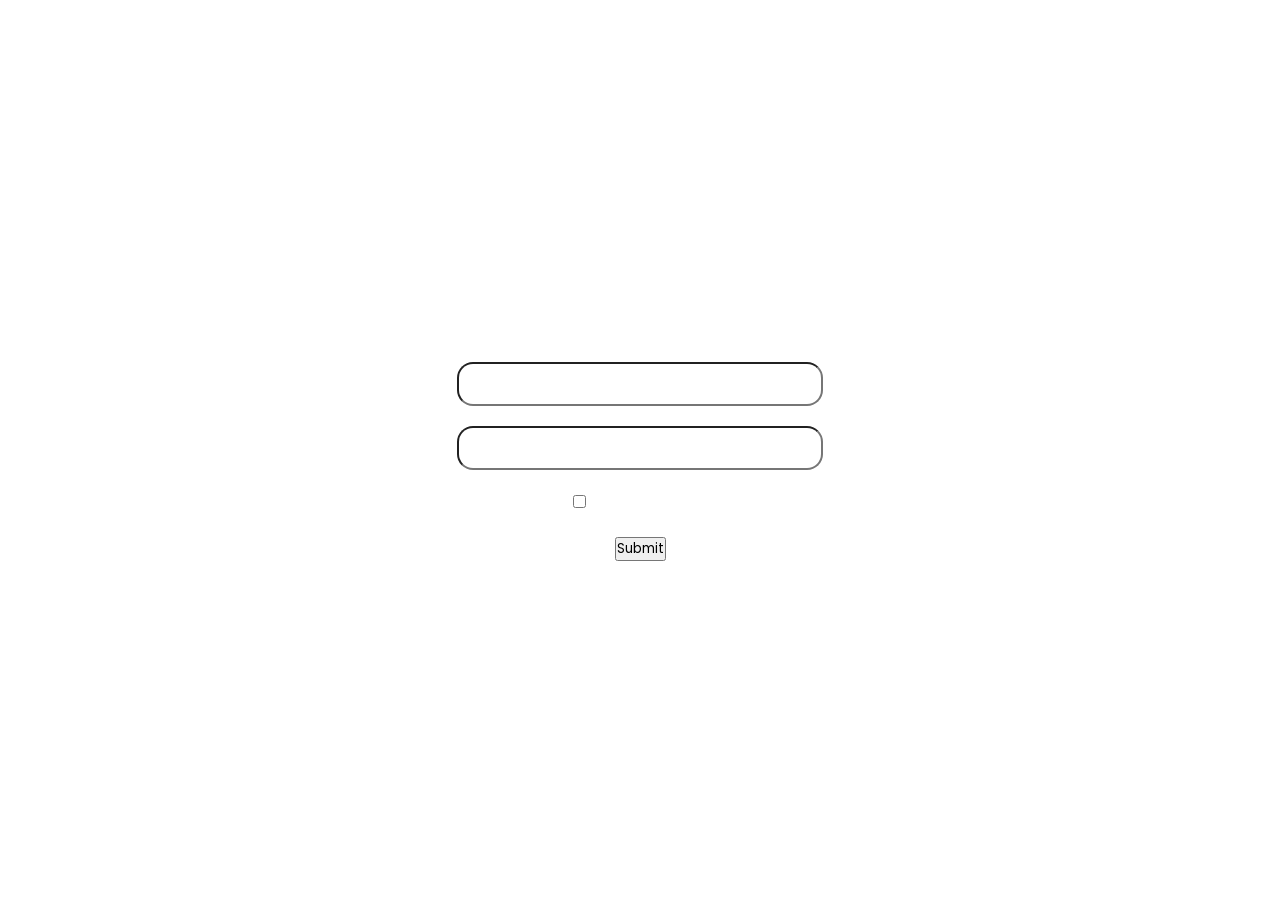
==== background.html @ 06ccc58d "git practice" ====
<!DOCTYPE html>
<html lang="en">
<head>
    <meta charset="UTF-8">
    <meta name="viewport" content="width=device-width, initial-scale=1.0">
    <title>Login Page</title>

    <style>
        @import url('https://fonts.googleapis.com/css2?family=Poppins:ital,wght@0,100;0,200;0,300;0,400;0,500;0,600;0,700;0,800;0,900;1,100;1,200;1,300;1,400;1,500;1,600;1,700;1,800;1,900&display=swap');


        *{
            margin: 0;
            padding: 0;
            box-sizing: border-box;
             font-family: "Poppins", sans-serif;

        }
        .container{
            /* background-image: url(https://i.ytimg.com/vi/sDRpzyd28rk/maxresdefault.jpg); */
            /* background-image: url(./bg.jpg); */
            background-image: url(https://cdn.pixabay.com/photo/2023/10/12/17/56/after-the-rain-8311416_1280.jpg);
            background-position: center;
            background-repeat: no-repeat;
            background-size: cover;
           height: 100vh;
           color: white;
           display: flex;
           justify-content: center;
           align-items: center;
        }

        .card{
    width: 400px;
    margin:0 auto;
    
    border: 1px solid white;
    padding: 16px;
    text-align: center;
    border-radius: 16px;
    backdrop-filter: blur(4px);
    display: flex;
    gap: 20px;
    flex-direction: column;
    
 
    /* color: blue; */
}

input{
    background: transparent;
    outline: none;
   
    /* border-bottom: 1px solid white; */
    /* border: 1px solid white; */
    color: white;
    padding: 10px;
    border-radius: 16px;
  
}
.abc input{
      width: 100%;
}


input:focus{
   border: 1px solid blue;
}


input::placeholder{
    color: rgba(255, 255, 255, 0.726);
  
}

.abc button:hover{
    background-color: black;
    color: white;
}
    </style>
</head>


<body>

    <div class="container">
       <div class="card">
        <h1>Login</h1>
       <div class="abc">
         <input type="text" placeholder="enter your email">
       </div>
      

       <div class="abc">
         <input type="password" placeholder="enter your password">
       </div>
       <div>
         <input type="checkbox">
         Remember Me
       </div>
       <div class="abc">
         <button>Submit</button>
       </div>
        <p>Don't have an account? Register</p>
       </div>
    </div>
    
    
</body>
</html>
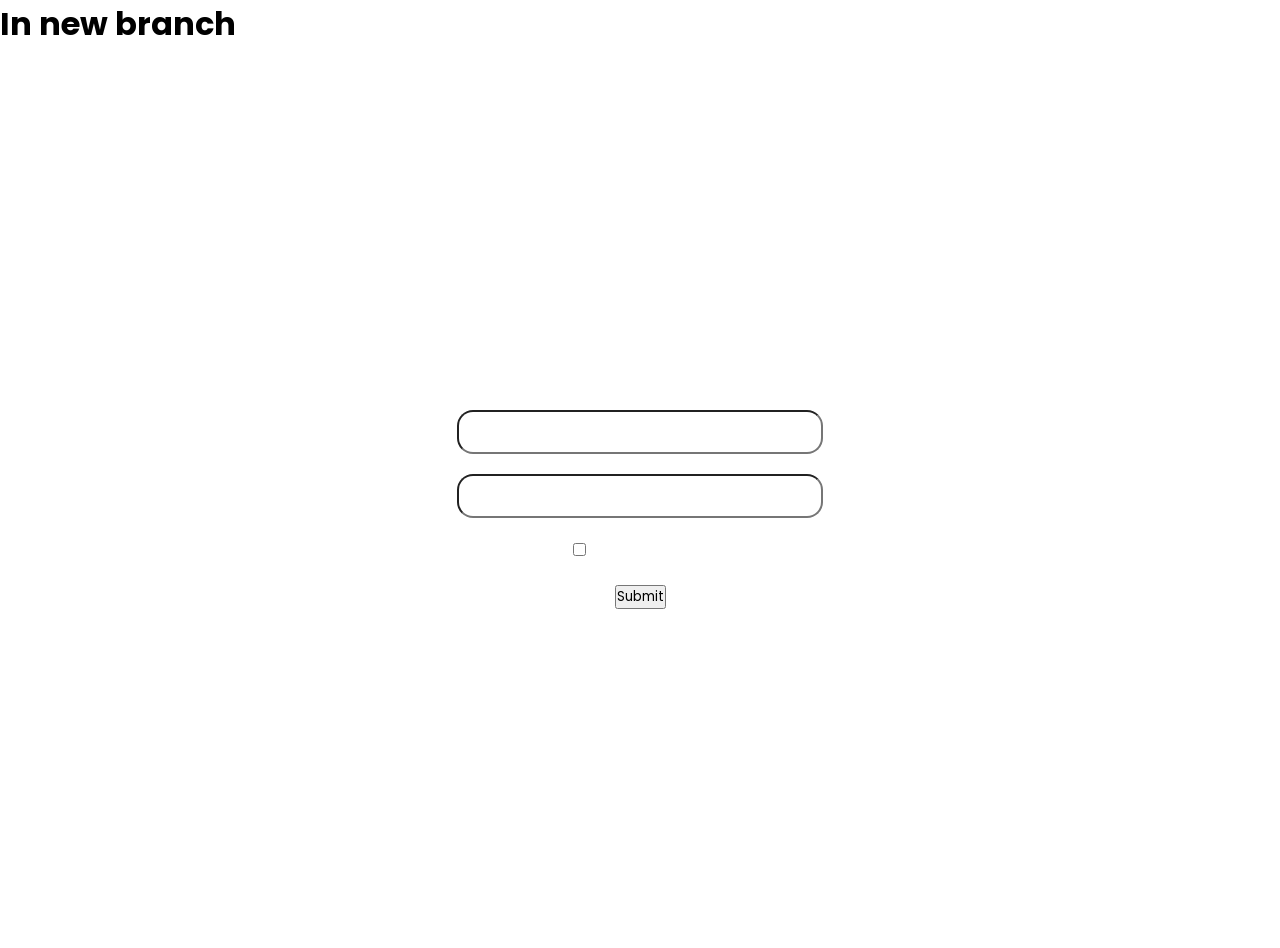
==== commit 00c5d2a1: "changes in new branch" ====
--- a/background.html
+++ b/background.html
@@ -82,7 +82,7 @@
 
 
 <body>
-
+<h1>In new branch</h1>
     <div class="container">
        <div class="card">
         <h1>Login</h1>
